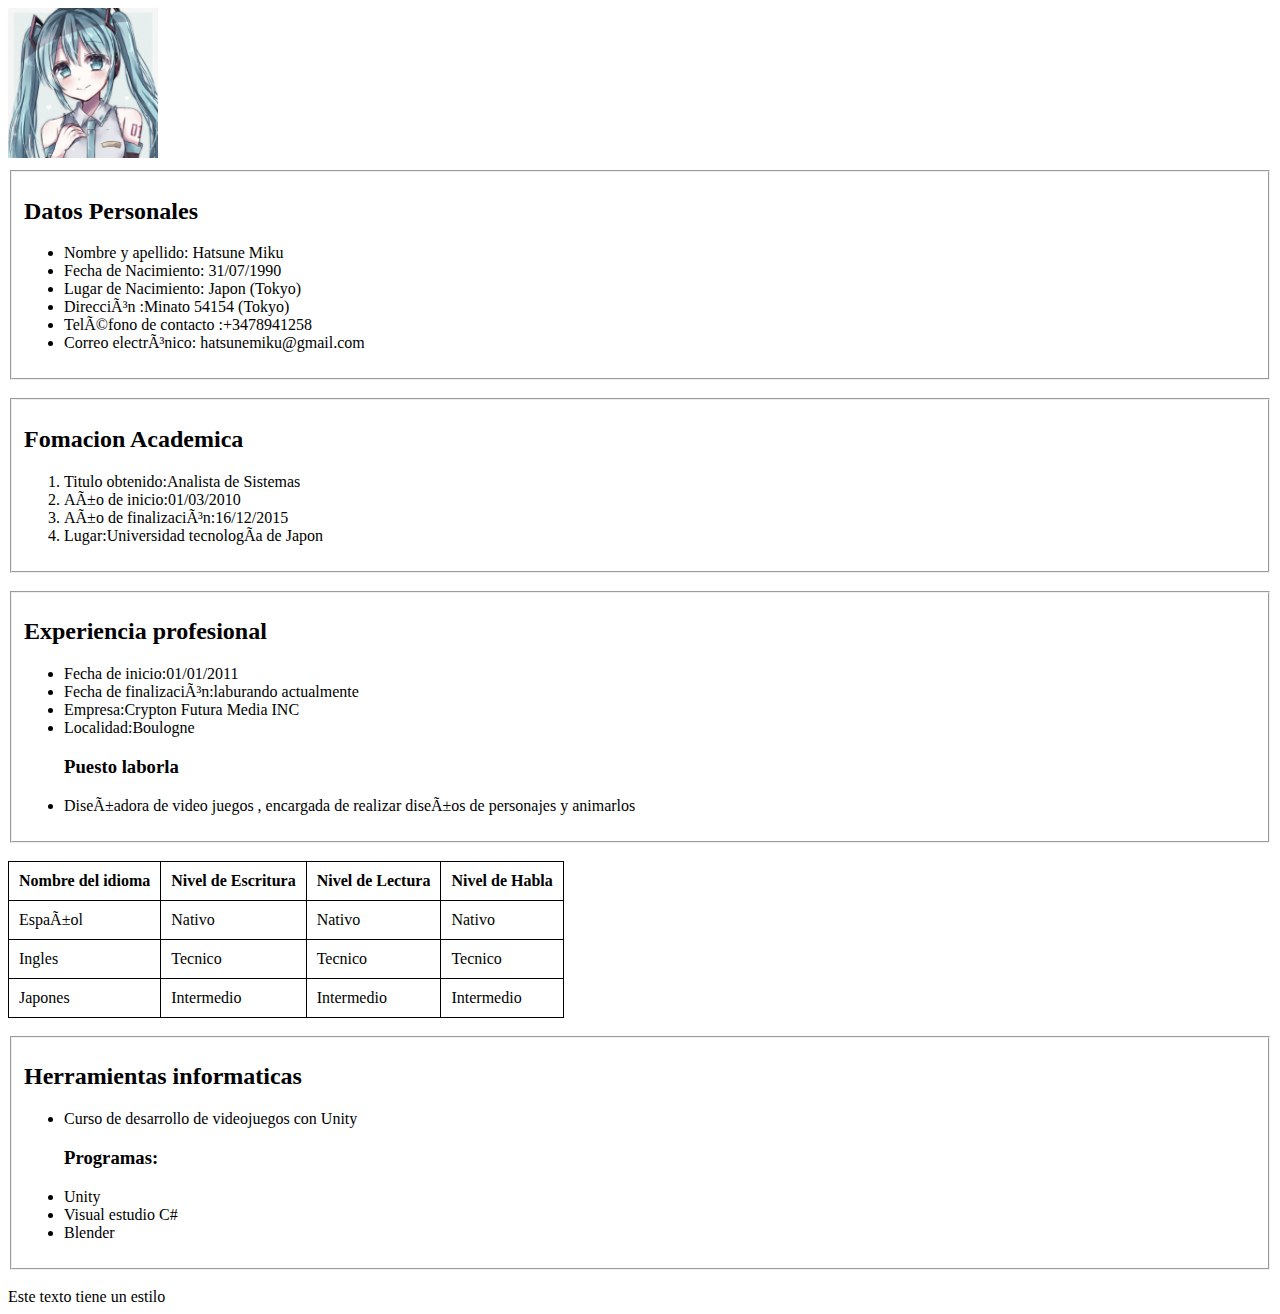
==== Pagina_CV.HTML @ 2e7c4e33 "nuevos agregados" ====
<!DOCTYPE html>
<html>
     <head>
        <meta charset=utf-8" />
        <title>  Mi CV  </title>
<style> 

table , th , td 
{
border: 1px solid black;
border-collapse: collapse;
}  

th,td{
    padding: 10px;
}

</style>

</head>
<body>
<div id = "Principal">  
    <img src="miku.jpg" id="mifoto"  width="150"  align="Left"  >
    

<br>    
<br>
<br>
<br>    
<br>
<br>
<br>    
<br>
<br>

<FIELdset>  
<h2>Datos Personales</h2>
<ul>
<li>Nombre y apellido: Hatsune Miku </li>
<li>Fecha de Nacimiento: 31/07/1990</li>
<li>Lugar de Nacimiento: Japon (Tokyo) </li>
<li>Dirección :Minato 54154  (Tokyo)</li>
<li>Teléfono de contacto :+3478941258</li>
<li>Correo electrónico: hatsunemiku@gmail.com </li>
</ul>
</FIELdset>
<br>
<FIELdset>  
    <h2>Fomacion Academica</h2>
    <ol>
    <li>Titulo obtenido:Analista de Sistemas  </li>
    <li>Año de inicio:01/03/2010 </li>
    <li>Año de finalización:16/12/2015 </li>
    <li>Lugar:Universidad tecnología de Japon </li>
    </ol>
     </FIELdset>
     <br>
     <FIELdset>  
        <h2>Experiencia profesional</h2>
        <ul>
        <li>Fecha de inicio:01/01/2011 </li>
        <li>Fecha de finalización:laburando actualmente </li>
        <li>Empresa:Crypton Futura Media INC </li>
        <li>Localidad:Boulogne </li>
        <h3>Puesto laborla</h3>
        <li> Diseñadora de video juegos , encargada de realizar diseños de personajes  y animarlos  </li>
        </ul>
         </FIELdset>
<br>
         <table>
            <tr>
            <th> Nombre del idioma </th>
            <th> Nivel de Escritura </th>
            <th> Nivel de Lectura </th>
           <th> Nivel de Habla </th>
           </tr>
            <tr>
            <td> Español </td>
            <td> Nativo </td>
            <td> Nativo </td>
            <td> Nativo </td>
            </tr>
            <tr>
            <td> Ingles </td>
            <td> Tecnico </td>
            <td> Tecnico </td>
            <td> Tecnico </td>
            </tr>
            <tr>
            <td> Japones </td>
            <td> Intermedio </td>
            <td> Intermedio </td>
            <td> Intermedio </td>
            </tr>
        </table>

<br>
        <FIELdset>  
            <h2>Herramientas informaticas</h2>
            <ul>
            <li>Curso de desarrollo de videojuegos con Unity</li>
            <h3>Programas:</h3>
            <li>Unity </li>
            <li>Visual estudio C# </li>
            <li>Blender</li>
            </ul>
             </FIELdset>

             <br>


             <span style="font-style:Blackadder ITC;">Este texto tiene un estilo </span>

</div>
</body>
</html>
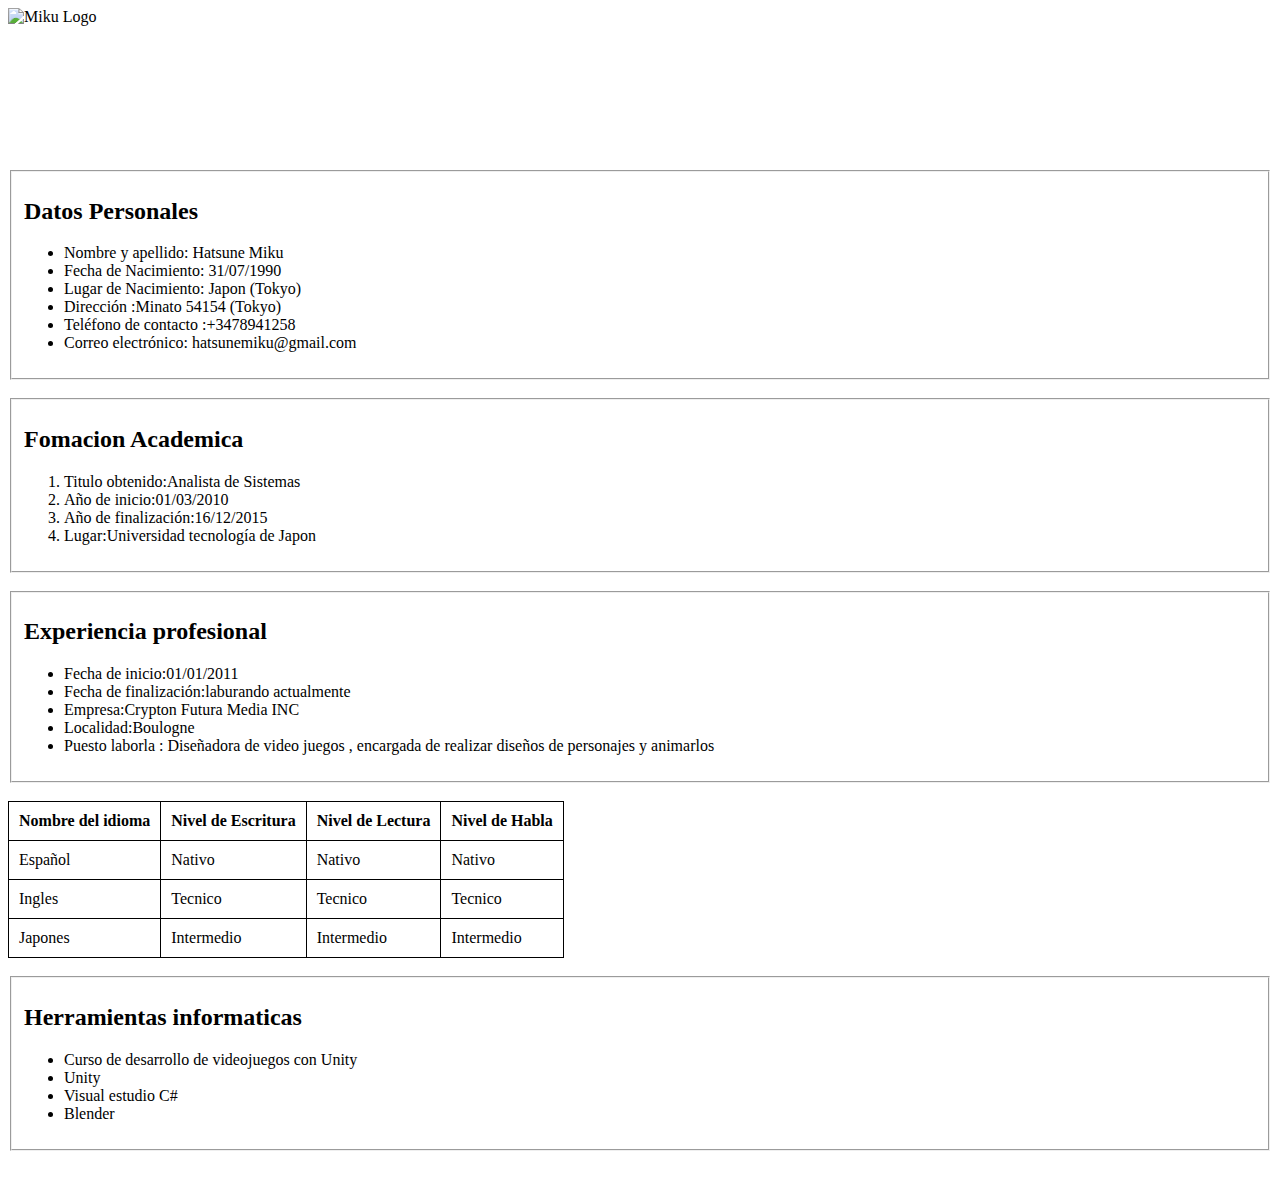
==== commit d963217b: "Update" ====
--- a/Pagina_CV.HTML
+++ b/Pagina_CV.HTML
@@ -1,7 +1,7 @@
 <!DOCTYPE html>
-<html>
-     <head>
-        <meta charset=utf-8" />
+<html lang = "es">
+<head>
+<meta charset="UTF-8"> 
         <title>  Mi CV  </title>
 <style> 
 
@@ -20,7 +20,7 @@
 </head>
 <body>
 <div id = "Principal">  
-    <img src="miku.jpg" id="mifoto"  width="150"  align="Left"  >
+    <img style="float: left;" src="Miku.jpg" alt="Miku Logo"  width="150">
     
 
 <br>    
@@ -62,8 +62,7 @@
         <li>Fecha de finalización:laburando actualmente </li>
         <li>Empresa:Crypton Futura Media INC </li>
         <li>Localidad:Boulogne </li>
-        <h3>Puesto laborla</h3>
-        <li> Diseñadora de video juegos , encargada de realizar diseños de personajes  y animarlos  </li>
+        <li>Puesto laborla : Diseñadora de video juegos , encargada de realizar diseños de personajes  y animarlos  </li>
         </ul>
          </FIELdset>
 <br>
@@ -99,7 +98,6 @@
             <h2>Herramientas informaticas</h2>
             <ul>
             <li>Curso de desarrollo de videojuegos con Unity</li>
-            <h3>Programas:</h3>
             <li>Unity </li>
             <li>Visual estudio C# </li>
             <li>Blender</li>
@@ -109,7 +107,7 @@
              <br>
 
 
-             <span style="font-style:Blackadder ITC;">Este texto tiene un estilo </span>
+            
 
 </div>
 </body>
